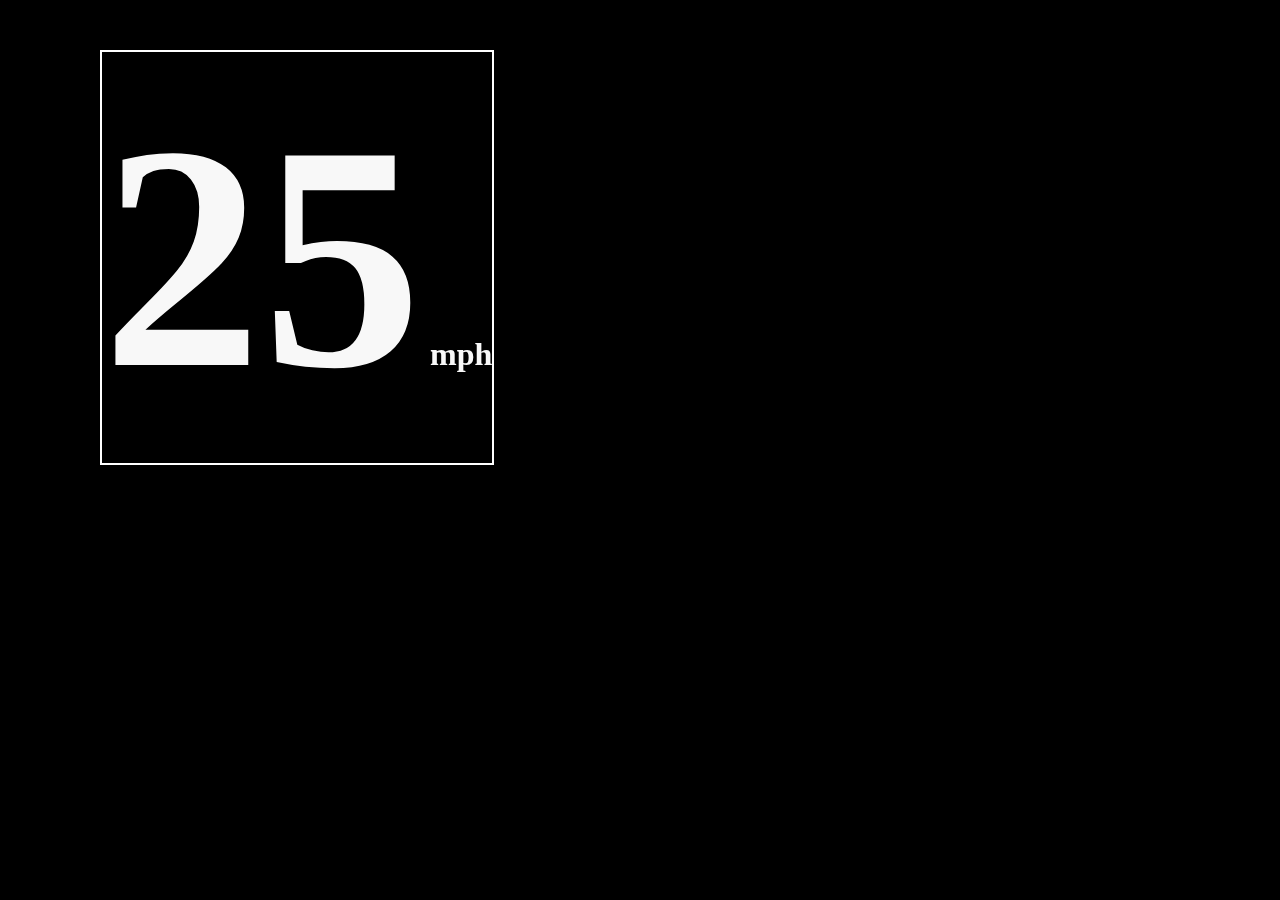
==== index.html @ 403b37bf "Added index file and stylesheet" ====
<!DOCTYPE HTML>
<html>
<head>
	<title>Test Dashboard</title>
	<link rel="stylesheet" type="text/css" href="stylesheet.css">
</head>

<body>
	<div class = "speed">
		<h1>
			<span>25</span> mph</h1>
	</div>

</body>

</html>
---- stylesheet.css ----
body {
	background-color:black;
}

span {
	font-size:10em;
}

h1 {
	color:#f8f8f8;
}

.speed {
	border-style:solid;
	border-color:white;
	border-width:2px;
	font-family:Garamond;
	position:fixed;
	left:100px;
	top:50px;
}
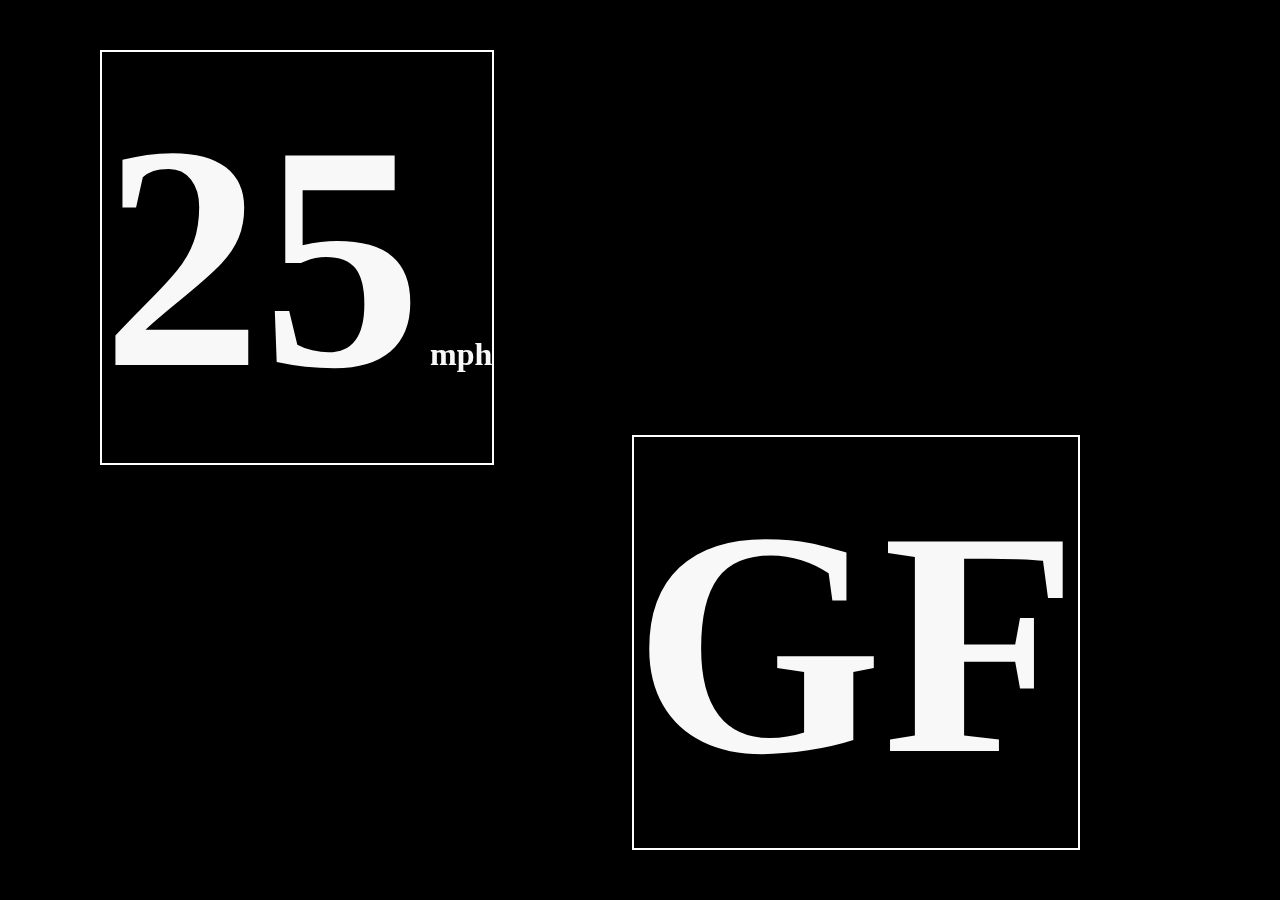
==== commit 0269e177: "Added gforce div" ====
--- a/index.html
+++ b/index.html
@@ -11,6 +11,10 @@
 			<span>25</span> mph</h1>
 	</div>
 
+	<div class = "gforce">
+		<h1>
+			<span>GF</span>
+		<h1>
+	</div>
 </body>
-
 </html>--- a/stylesheet.css
+++ b/stylesheet.css
@@ -20,3 +20,13 @@
 	top:50px;
 }
 
+.gforce {
+	border-style:solid;
+	border-color:white;
+	border-width:2px;
+	font-family:Garamond;
+	position:fixed;
+	right:200px;
+	bottom:50px;
+}
+
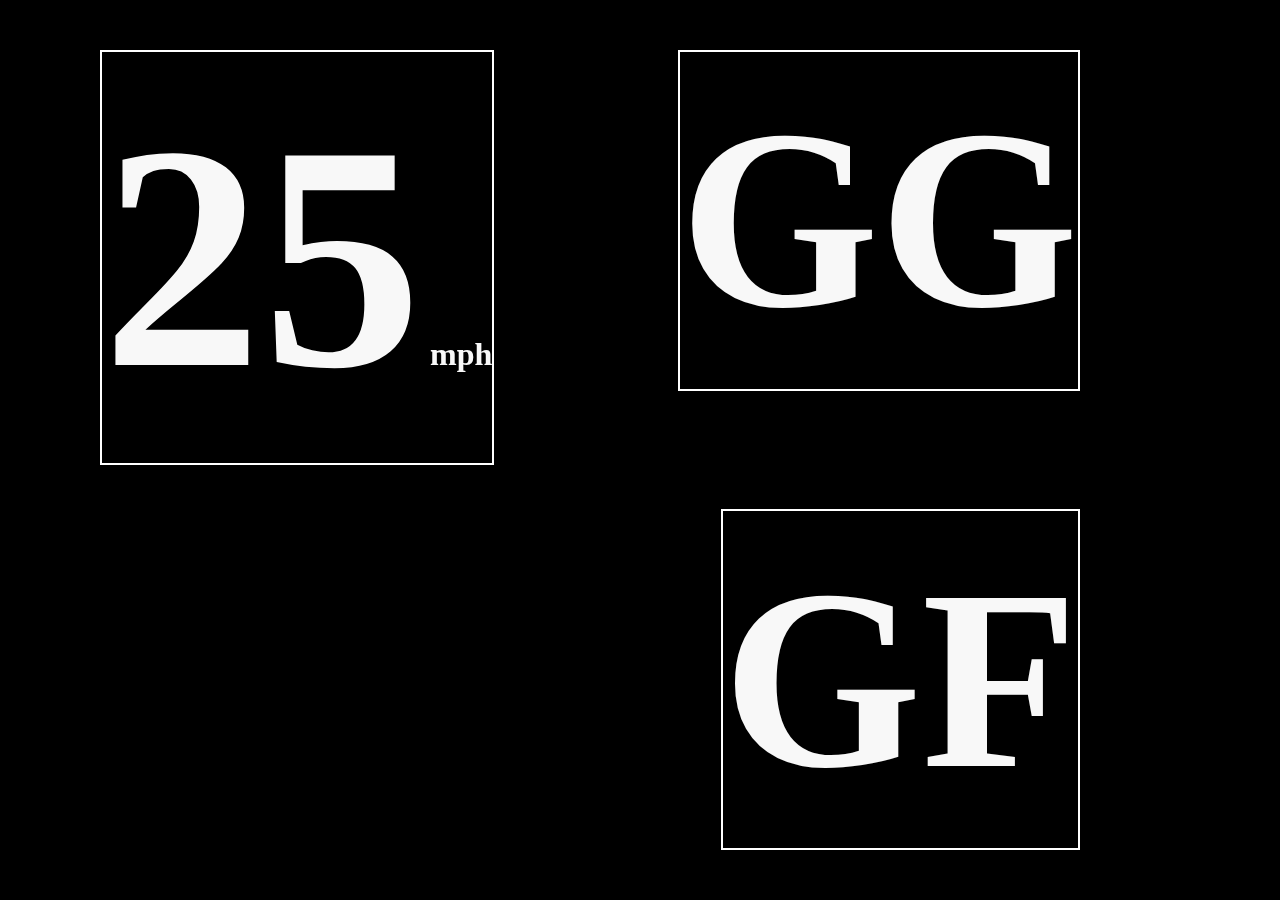
==== commit 0017974f: "gforce&gasgauge" ====
--- a/index.html
+++ b/index.html
@@ -8,13 +8,19 @@
 <body>
 	<div class = "speed">
 		<h1>
-			<span>25</span> mph</h1>
+			<span class = "speed2">25</span> mph</h1>
 	</div>
 
 	<div class = "gforce">
 		<h1>
-			<span>GF</span>
+			<span class = "gforce2">GF</span>
 		<h1>
+	</div>
+
+	<div class = "gas_gauge">
+		<h1>
+			<span class = "gas_gauge2">GG</span>
+		</h1>
 	</div>
 </body>
 </html>--- a/stylesheet.css
+++ b/stylesheet.css
@@ -2,8 +2,16 @@
 	background-color:black;
 }
 
-span {
-	font-size:10em;
+.speed2 {
+	font-size: 10em;
+}
+
+.gforce2 {
+	font-size:8em;
+}
+
+.gas_gauge2 {
+	font-size: 8em;
 }
 
 h1 {
@@ -30,3 +38,12 @@
 	bottom:50px;
 }
 
+.gas_gauge {
+	border-style:solid;
+	border-color:white;
+	border-width:2px;
+	font-family:Garamond;
+	position:fixed;
+	right:200px;
+	top:50px;
+}